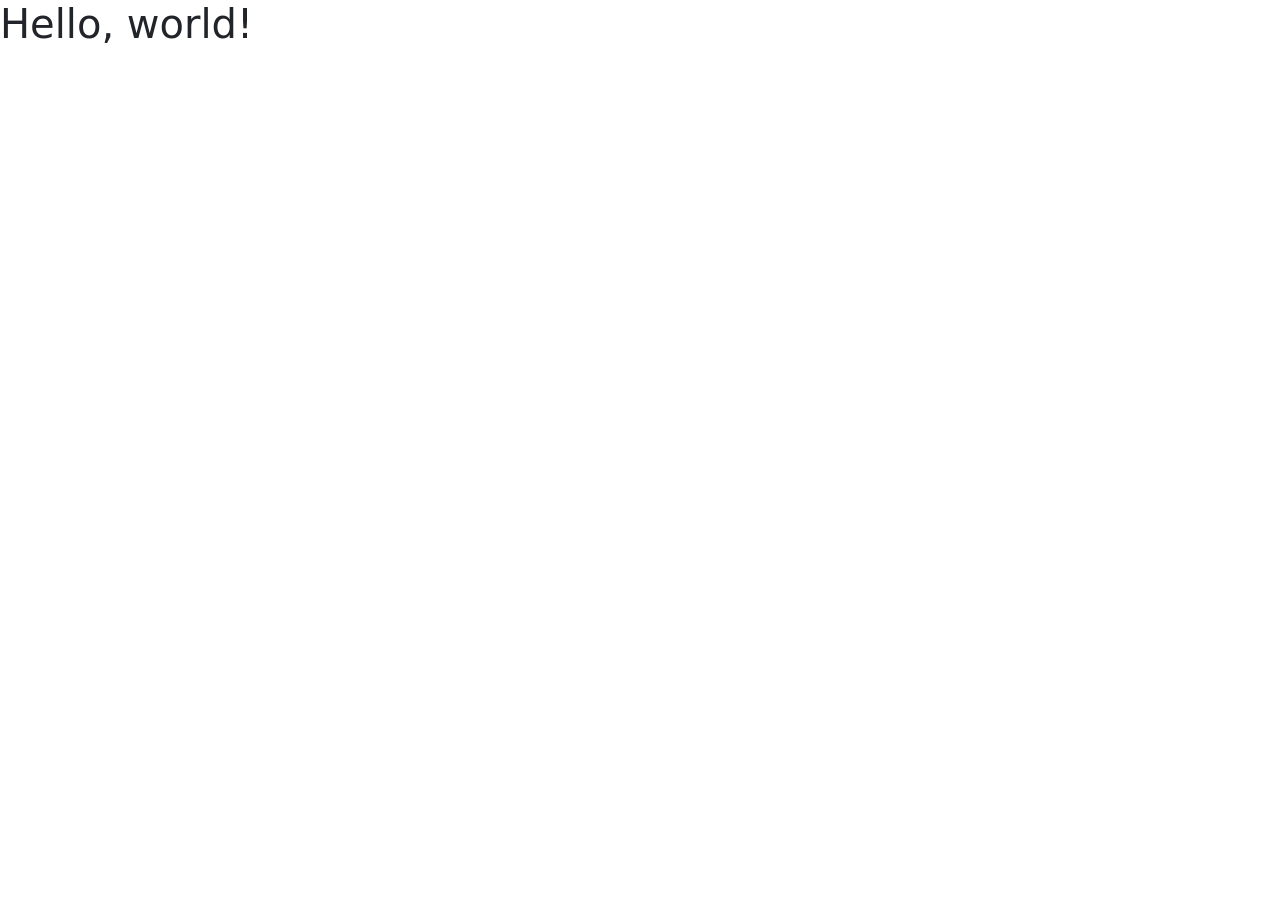
==== index.html @ bb43a1b1 "Carousel" ====
<!doctype html>
<html lang="en">
  <head>
    <!-- Required meta tags -->
    <meta charset="utf-8">
    <meta name="viewport" content="width=device-width, initial-scale=1">

    <!-- Bootstrap CSS -->
    <link href="https://cdn.jsdelivr.net/npm/bootstrap@5.1.3/dist/css/bootstrap.min.css" rel="stylesheet" integrity="sha384-1BmE4kWBq78iYhFldvKuhfTAU6auU8tT94WrHftjDbrCEXSU1oBoqyl2QvZ6jIW3" crossorigin="anonymous">

    <title>Hello, world!</title>
  </head>
  <body>
    <h1>Hello, world!</h1>

    <!-- Optional JavaScript; choose one of the two! -->
    <div id="carouselExampleControls" class="carousel slide" data-bs-ride="carousel">
        <div class="carousel-inner">
          <div class="carousel-item">
            <img src="/Day 9/img/annie-spratt-fDghTk7Typw-unsplash.jpg" class="d-block w-100" alt="...">
          </div>
          <div class="carousel-item">
            <img src="./img/casey-horner-JIdmuiF9luY-unsplash.jpg" class="d-block w-100" alt="...">
          </div>
          <div class="carousel-item">
            <img src="./img/earth-DXuxHw3S5ak-unsplash.jpg" class="d-block w-100" alt="...">
          </div>
          <div class="carousel-item">
            <img src="./img/jakob-rosen-NAEWtz6m9D0-unsplash.jpg" class="d-block w-100" alt="...">
          </div>
          <div class="carousel-item">
            <img src="./img/surface-2T-B5o8ckXc-unsplash.jpg" class="d-block w-100" alt="...">
          </div>
        </div>
        <button class="carousel-control-prev" type="button" data-bs-target="#carouselExampleControls" data-bs-slide="prev">
          <span class="carousel-control-prev-icon" aria-hidden="true"></span>
          <span class="visually-hidden">Previous</span>
        </button>
        <button class="carousel-control-next" type="button" data-bs-target="#carouselExampleControls" data-bs-slide="next">
          <span class="carousel-control-next-icon" aria-hidden="true"></span>
          <span class="visually-hidden">Next</span>
        </button>
      </div>
    <!-- Option 1: Bootstrap Bundle with Popper -->
    <script src="https://cdn.jsdelivr.net/npm/bootstrap@5.1.3/dist/js/bootstrap.bundle.min.js" integrity="sha384-ka7Sk0Gln4gmtz2MlQnikT1wXgYsOg+OMhuP+IlRH9sENBO0LRn5q+8nbTov4+1p" crossorigin="anonymous"></script>

    <!-- Option 2: Separate Popper and Bootstrap JS -->
    <!--
    <script src="https://cdn.jsdelivr.net/npm/@popperjs/core@2.10.2/dist/umd/popper.min.js" integrity="sha384-7+zCNj/IqJ95wo16oMtfsKbZ9ccEh31eOz1HGyDuCQ6wgnyJNSYdrPa03rtR1zdB" crossorigin="anonymous"></script>
    <script src="https://cdn.jsdelivr.net/npm/bootstrap@5.1.3/dist/js/bootstrap.min.js" integrity="sha384-QJHtvGhmr9XOIpI6YVutG+2QOK9T+ZnN4kzFN1RtK3zEFEIsxhlmWl5/YESvpZ13" crossorigin="anonymous"></script>
    -->
  </body>
</html>
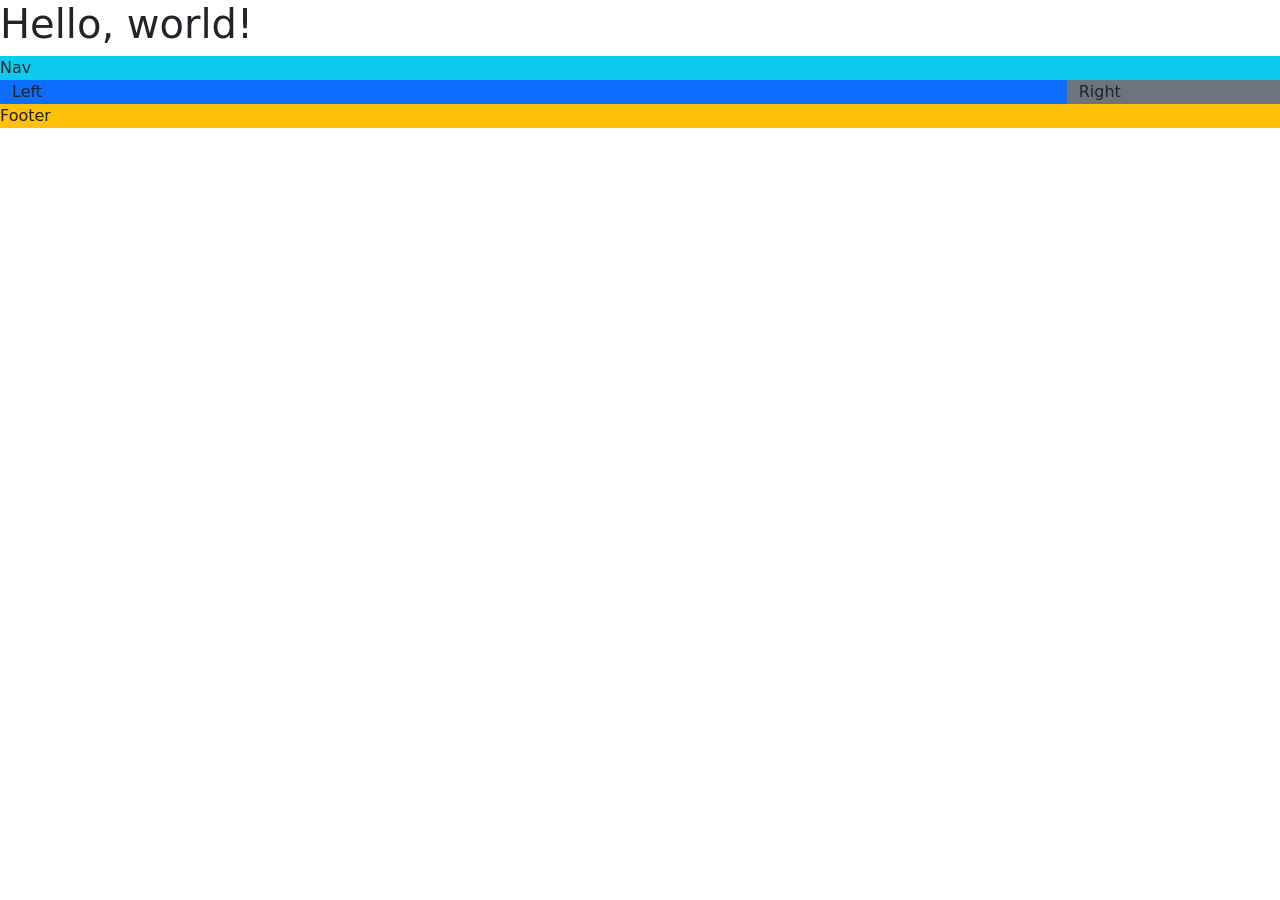
==== commit b6a81a1f: "collab practice" ====
--- a/index.html
+++ b/index.html
@@ -1,53 +1,22 @@
-<!doctype html>
+<!DOCTYPE html>
 <html lang="en">
-  <head>
-    <!-- Required meta tags -->
-    <meta charset="utf-8">
-    <meta name="viewport" content="width=device-width, initial-scale=1">
-
-    <!-- Bootstrap CSS -->
+<head>
+    <meta charset="UTF-8">
+    <meta http-equiv="X-UA-Compatible" content="IE=edge">
+    <meta name="viewport" content="width=device-width, initial-scale=1.0">
     <link href="https://cdn.jsdelivr.net/npm/bootstrap@5.1.3/dist/css/bootstrap.min.css" rel="stylesheet" integrity="sha384-1BmE4kWBq78iYhFldvKuhfTAU6auU8tT94WrHftjDbrCEXSU1oBoqyl2QvZ6jIW3" crossorigin="anonymous">
-
-    <title>Hello, world!</title>
-  </head>
-  <body>
+    <title>Document</title>
+</head>
+<body>
     <h1>Hello, world!</h1>
-
-    <!-- Optional JavaScript; choose one of the two! -->
-    <div id="carouselExampleControls" class="carousel slide" data-bs-ride="carousel">
-        <div class="carousel-inner">
-          <div class="carousel-item">
-            <img src="/Day 9/img/annie-spratt-fDghTk7Typw-unsplash.jpg" class="d-block w-100" alt="...">
-          </div>
-          <div class="carousel-item">
-            <img src="./img/casey-horner-JIdmuiF9luY-unsplash.jpg" class="d-block w-100" alt="...">
-          </div>
-          <div class="carousel-item">
-            <img src="./img/earth-DXuxHw3S5ak-unsplash.jpg" class="d-block w-100" alt="...">
-          </div>
-          <div class="carousel-item">
-            <img src="./img/jakob-rosen-NAEWtz6m9D0-unsplash.jpg" class="d-block w-100" alt="...">
-          </div>
-          <div class="carousel-item">
-            <img src="./img/surface-2T-B5o8ckXc-unsplash.jpg" class="d-block w-100" alt="...">
-          </div>
+    <div class="container-fluid">
+        <div class="row bg-info">Nav</div>
+        <div class="row">
+            <div class="col-10 bg-primary ad">Left</div>
+            <div class="col-2 bg-secondary">Right</div>
         </div>
-        <button class="carousel-control-prev" type="button" data-bs-target="#carouselExampleControls" data-bs-slide="prev">
-          <span class="carousel-control-prev-icon" aria-hidden="true"></span>
-          <span class="visually-hidden">Previous</span>
-        </button>
-        <button class="carousel-control-next" type="button" data-bs-target="#carouselExampleControls" data-bs-slide="next">
-          <span class="carousel-control-next-icon" aria-hidden="true"></span>
-          <span class="visually-hidden">Next</span>
-        </button>
-      </div>
-    <!-- Option 1: Bootstrap Bundle with Popper -->
+        <div class="row bg-warning">Footer</div>
+    </div>
     <script src="https://cdn.jsdelivr.net/npm/bootstrap@5.1.3/dist/js/bootstrap.bundle.min.js" integrity="sha384-ka7Sk0Gln4gmtz2MlQnikT1wXgYsOg+OMhuP+IlRH9sENBO0LRn5q+8nbTov4+1p" crossorigin="anonymous"></script>
-
-    <!-- Option 2: Separate Popper and Bootstrap JS -->
-    <!--
-    <script src="https://cdn.jsdelivr.net/npm/@popperjs/core@2.10.2/dist/umd/popper.min.js" integrity="sha384-7+zCNj/IqJ95wo16oMtfsKbZ9ccEh31eOz1HGyDuCQ6wgnyJNSYdrPa03rtR1zdB" crossorigin="anonymous"></script>
-    <script src="https://cdn.jsdelivr.net/npm/bootstrap@5.1.3/dist/js/bootstrap.min.js" integrity="sha384-QJHtvGhmr9XOIpI6YVutG+2QOK9T+ZnN4kzFN1RtK3zEFEIsxhlmWl5/YESvpZ13" crossorigin="anonymous"></script>
-    -->
-  </body>
+</body>
 </html>
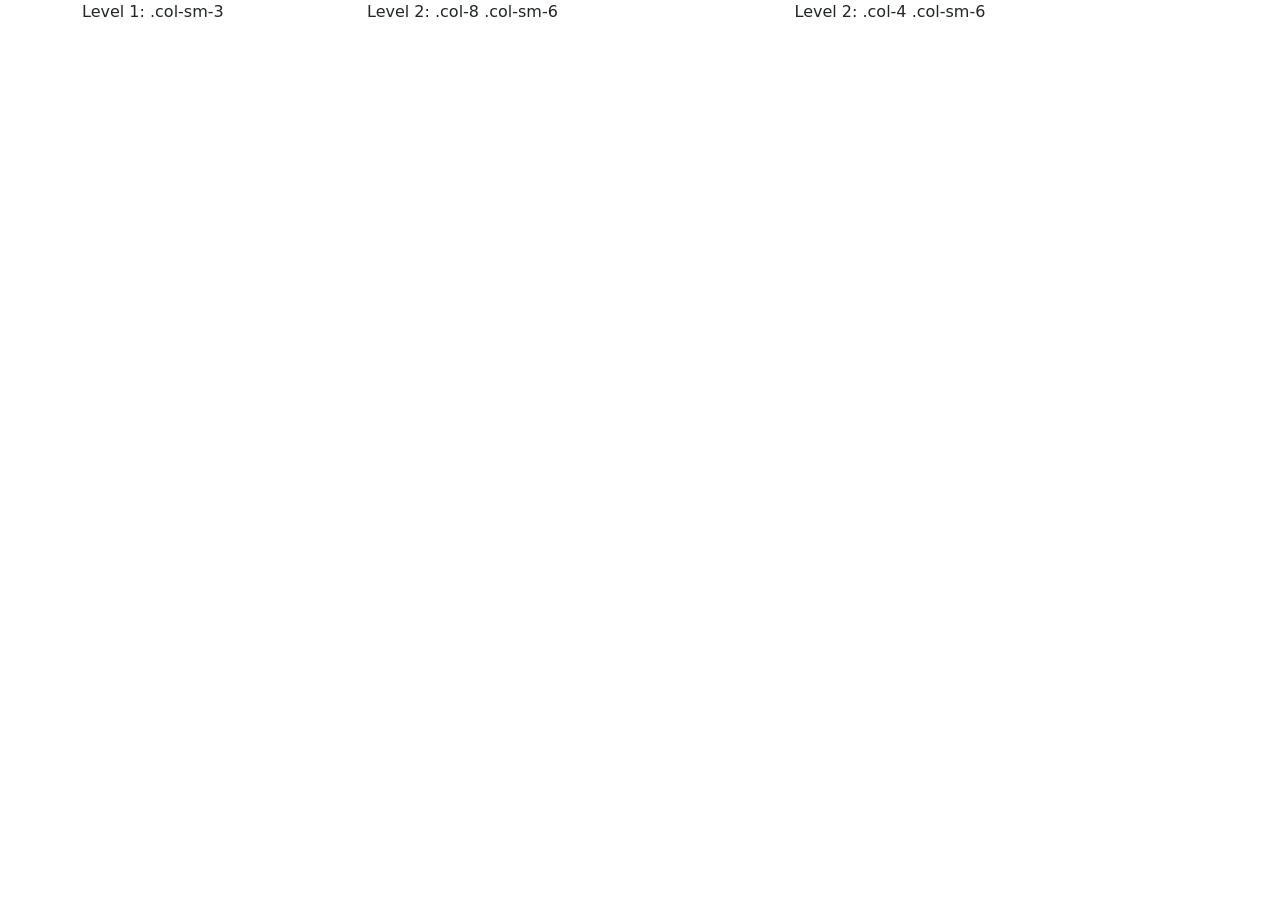
==== commit 3f9728b5: "collab-practice" ====
--- a/index.html
+++ b/index.html
@@ -1,22 +1,43 @@
-<!DOCTYPE html>
+<!doctype html>
 <html lang="en">
-<head>
-    <meta charset="UTF-8">
-    <meta http-equiv="X-UA-Compatible" content="IE=edge">
-    <meta name="viewport" content="width=device-width, initial-scale=1.0">
+  <head>
+    <!-- Required meta tags -->
+    <meta charset="utf-8">
+    <meta name="viewport" content="width=device-width, initial-scale=1">
+
+    <!-- Bootstrap CSS -->
     <link href="https://cdn.jsdelivr.net/npm/bootstrap@5.1.3/dist/css/bootstrap.min.css" rel="stylesheet" integrity="sha384-1BmE4kWBq78iYhFldvKuhfTAU6auU8tT94WrHftjDbrCEXSU1oBoqyl2QvZ6jIW3" crossorigin="anonymous">
-    <title>Document</title>
-</head>
-<body>
-    <h1>Hello, world!</h1>
-    <div class="container-fluid">
-        <div class="row bg-info">Nav</div>
+
+  </head>
+  <body>
+    <title>Hello, world!</title>
+    <div class="container">
         <div class="row">
-            <div class="col-10 bg-primary ad">Left</div>
-            <div class="col-2 bg-secondary">Right</div>
+          <div class="col-sm-3">
+            Level 1: .col-sm-3
+          </div>
+          <div class="col-sm-9">
+            <div class="row">
+              <div class="col-8 col-sm-6">
+                Level 2: .col-8 .col-sm-6
+              </div>
+              <div class="col-4 col-sm-6">
+                Level 2: .col-4 .col-sm-6
+              </div>
+            </div>
+          </div>
         </div>
-        <div class="row bg-warning">Footer</div>
-    </div>
+      </div>
+
+    <!-- Optional JavaScript; choose one of the two! -->
+
+    <!-- Option 1: Bootstrap Bundle with Popper -->
     <script src="https://cdn.jsdelivr.net/npm/bootstrap@5.1.3/dist/js/bootstrap.bundle.min.js" integrity="sha384-ka7Sk0Gln4gmtz2MlQnikT1wXgYsOg+OMhuP+IlRH9sENBO0LRn5q+8nbTov4+1p" crossorigin="anonymous"></script>
-</body>
+
+    <!-- Option 2: Separate Popper and Bootstrap JS -->
+    <!--
+    <script src="https://cdn.jsdelivr.net/npm/@popperjs/core@2.10.2/dist/umd/popper.min.js" integrity="sha384-7+zCNj/IqJ95wo16oMtfsKbZ9ccEh31eOz1HGyDuCQ6wgnyJNSYdrPa03rtR1zdB" crossorigin="anonymous"></script>
+    <script src="https://cdn.jsdelivr.net/npm/bootstrap@5.1.3/dist/js/bootstrap.min.js" integrity="sha384-QJHtvGhmr9XOIpI6YVutG+2QOK9T+ZnN4kzFN1RtK3zEFEIsxhlmWl5/YESvpZ13" crossorigin="anonymous"></script>
+    -->
+  </body>
 </html>
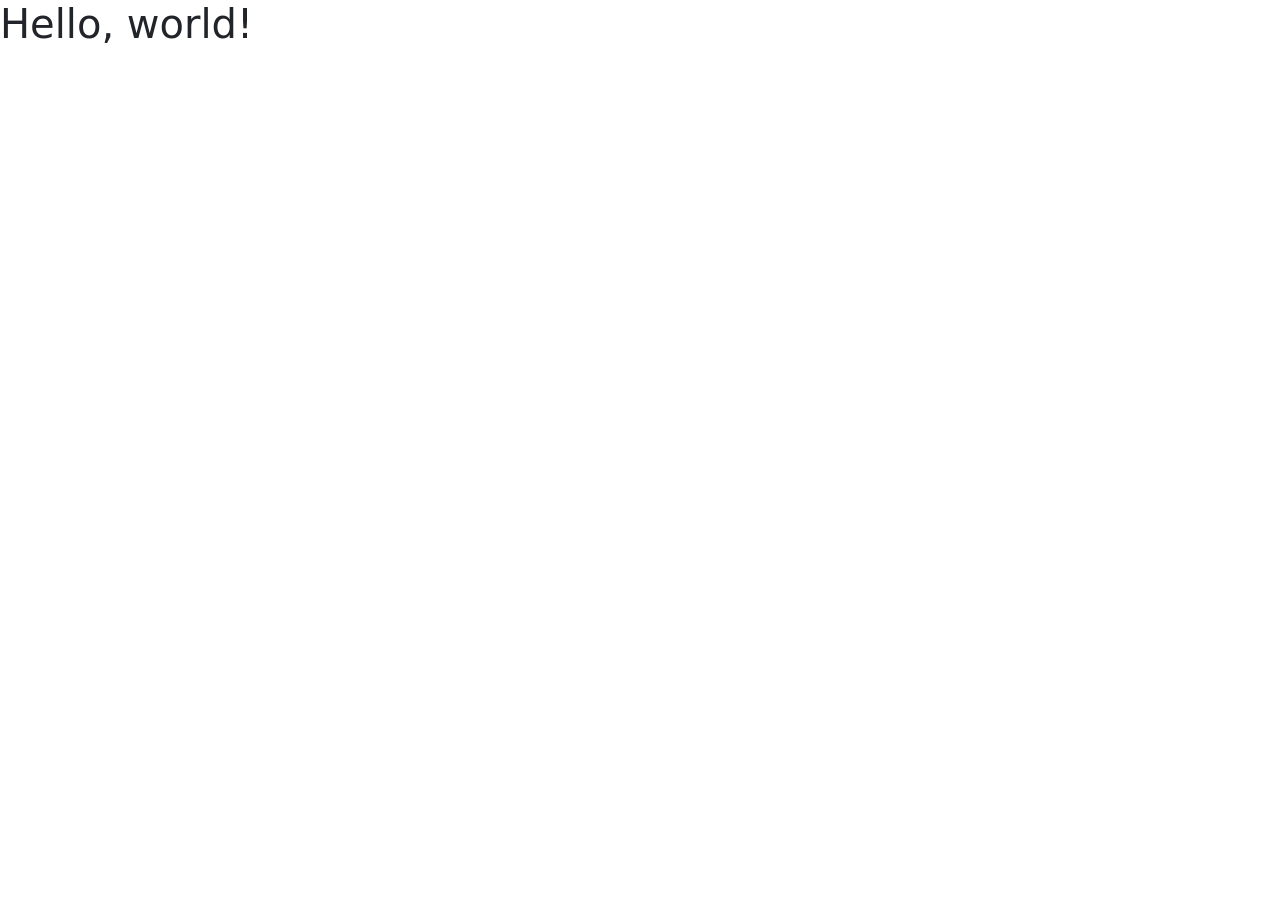
==== commit 54536cf7: "Bootstrap_Boilerplate" ====
--- a/index.html
+++ b/index.html
@@ -1,43 +1,27 @@
-<!doctype html>
+<!DOCTYPE html>
 <html lang="en">
-  <head>
-    <!-- Required meta tags -->
-    <meta charset="utf-8">
-    <meta name="viewport" content="width=device-width, initial-scale=1">
-
-    <!-- Bootstrap CSS -->
-    <link href="https://cdn.jsdelivr.net/npm/bootstrap@5.1.3/dist/css/bootstrap.min.css" rel="stylesheet" integrity="sha384-1BmE4kWBq78iYhFldvKuhfTAU6auU8tT94WrHftjDbrCEXSU1oBoqyl2QvZ6jIW3" crossorigin="anonymous">
-
-  </head>
-  <body>
-    <title>Hello, world!</title>
-    <div class="container">
-        <div class="row">
-          <div class="col-sm-3">
-            Level 1: .col-sm-3
-          </div>
-          <div class="col-sm-9">
-            <div class="row">
-              <div class="col-8 col-sm-6">
-                Level 2: .col-8 .col-sm-6
-              </div>
-              <div class="col-4 col-sm-6">
-                Level 2: .col-4 .col-sm-6
-              </div>
-            </div>
-          </div>
-        </div>
-      </div>
-
-    <!-- Optional JavaScript; choose one of the two! -->
-
-    <!-- Option 1: Bootstrap Bundle with Popper -->
-    <script src="https://cdn.jsdelivr.net/npm/bootstrap@5.1.3/dist/js/bootstrap.bundle.min.js" integrity="sha384-ka7Sk0Gln4gmtz2MlQnikT1wXgYsOg+OMhuP+IlRH9sENBO0LRn5q+8nbTov4+1p" crossorigin="anonymous"></script>
-
-    <!-- Option 2: Separate Popper and Bootstrap JS -->
-    <!--
-    <script src="https://cdn.jsdelivr.net/npm/@popperjs/core@2.10.2/dist/umd/popper.min.js" integrity="sha384-7+zCNj/IqJ95wo16oMtfsKbZ9ccEh31eOz1HGyDuCQ6wgnyJNSYdrPa03rtR1zdB" crossorigin="anonymous"></script>
-    <script src="https://cdn.jsdelivr.net/npm/bootstrap@5.1.3/dist/js/bootstrap.min.js" integrity="sha384-QJHtvGhmr9XOIpI6YVutG+2QOK9T+ZnN4kzFN1RtK3zEFEIsxhlmWl5/YESvpZ13" crossorigin="anonymous"></script>
-    -->
-  </body>
+    <head>
+        <!-- Required meta tags -->
+        <meta charset="utf-8">
+        <meta name="viewport" content="width=device-width, initial-scale=1">
+    
+        <!-- Bootstrap CSS -->
+        <link href="https://cdn.jsdelivr.net/npm/bootstrap@5.1.3/dist/css/bootstrap.min.css" rel="stylesheet" integrity="sha384-1BmE4kWBq78iYhFldvKuhfTAU6auU8tT94WrHftjDbrCEXSU1oBoqyl2QvZ6jIW3" crossorigin="anonymous">
+    
+        <title>Hello, world!</title>
+      </head>
+      <body>
+        <h1>Hello, world!</h1>
+    
+        <!-- Optional JavaScript; choose one of the two! -->
+    
+        <!-- Option 1: Bootstrap Bundle with Popper -->
+        <script src="https://cdn.jsdelivr.net/npm/bootstrap@5.1.3/dist/js/bootstrap.bundle.min.js" integrity="sha384-ka7Sk0Gln4gmtz2MlQnikT1wXgYsOg+OMhuP+IlRH9sENBO0LRn5q+8nbTov4+1p" crossorigin="anonymous"></script>
+    
+        <!-- Option 2: Separate Popper and Bootstrap JS -->
+        <!--
+        <script src="https://cdn.jsdelivr.net/npm/@popperjs/core@2.10.2/dist/umd/popper.min.js" integrity="sha384-7+zCNj/IqJ95wo16oMtfsKbZ9ccEh31eOz1HGyDuCQ6wgnyJNSYdrPa03rtR1zdB" crossorigin="anonymous"></script>
+        <script src="https://cdn.jsdelivr.net/npm/bootstrap@5.1.3/dist/js/bootstrap.min.js" integrity="sha384-QJHtvGhmr9XOIpI6YVutG+2QOK9T+ZnN4kzFN1RtK3zEFEIsxhlmWl5/YESvpZ13" crossorigin="anonymous"></script>
+        -->
+      </body>
 </html>
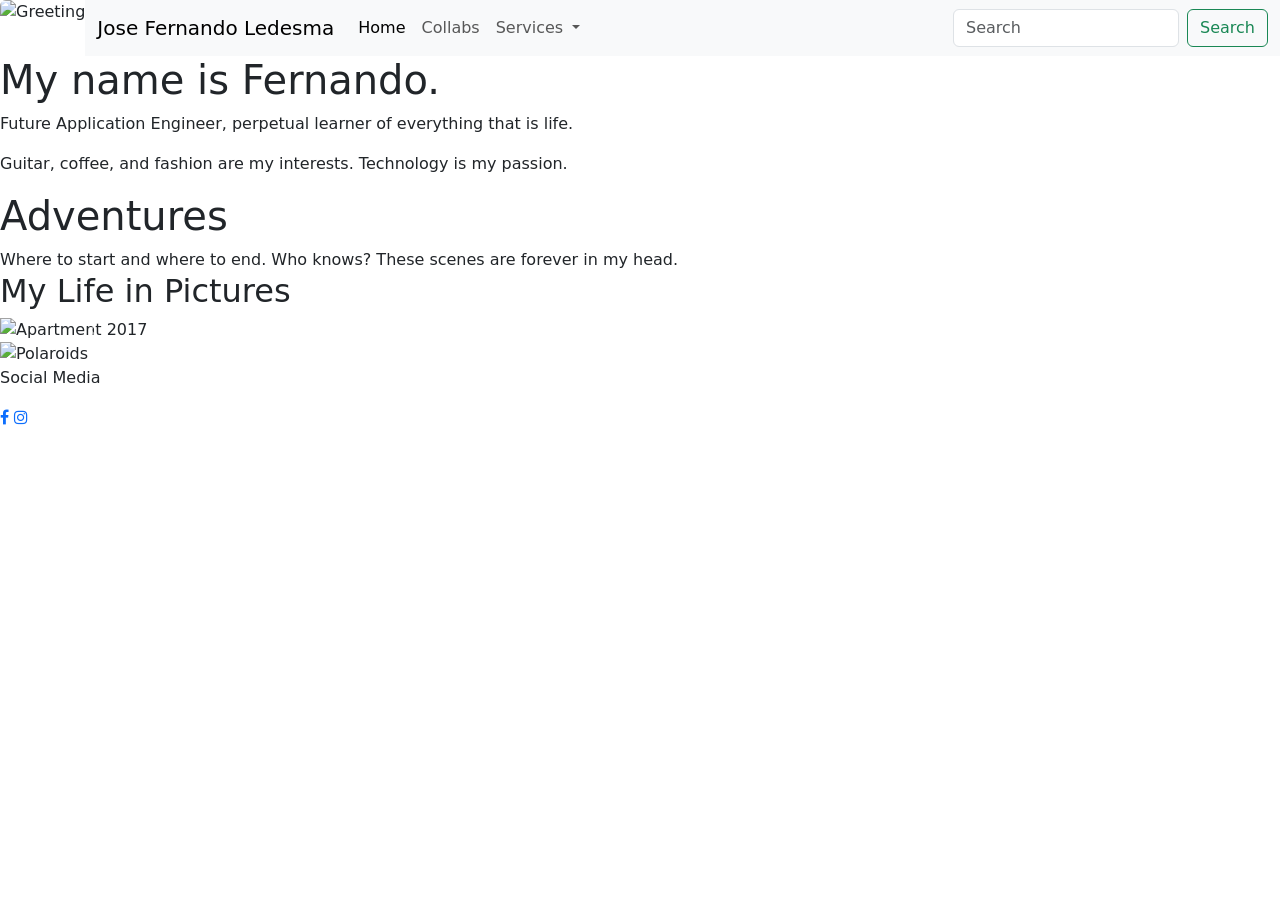
==== commit ad96be76: "Portfolio" ====
--- a/index.html
+++ b/index.html
@@ -1,27 +1,157 @@
-<!DOCTYPE html>
+<!doctype html>
 <html lang="en">
-    <head>
-        <!-- Required meta tags -->
-        <meta charset="utf-8">
-        <meta name="viewport" content="width=device-width, initial-scale=1">
-    
-        <!-- Bootstrap CSS -->
-        <link href="https://cdn.jsdelivr.net/npm/bootstrap@5.1.3/dist/css/bootstrap.min.css" rel="stylesheet" integrity="sha384-1BmE4kWBq78iYhFldvKuhfTAU6auU8tT94WrHftjDbrCEXSU1oBoqyl2QvZ6jIW3" crossorigin="anonymous">
-    
-        <title>Hello, world!</title>
-      </head>
-      <body>
-        <h1>Hello, world!</h1>
-    
-        <!-- Optional JavaScript; choose one of the two! -->
-    
-        <!-- Option 1: Bootstrap Bundle with Popper -->
-        <script src="https://cdn.jsdelivr.net/npm/bootstrap@5.1.3/dist/js/bootstrap.bundle.min.js" integrity="sha384-ka7Sk0Gln4gmtz2MlQnikT1wXgYsOg+OMhuP+IlRH9sENBO0LRn5q+8nbTov4+1p" crossorigin="anonymous"></script>
-    
-        <!-- Option 2: Separate Popper and Bootstrap JS -->
-        <!--
-        <script src="https://cdn.jsdelivr.net/npm/@popperjs/core@2.10.2/dist/umd/popper.min.js" integrity="sha384-7+zCNj/IqJ95wo16oMtfsKbZ9ccEh31eOz1HGyDuCQ6wgnyJNSYdrPa03rtR1zdB" crossorigin="anonymous"></script>
-        <script src="https://cdn.jsdelivr.net/npm/bootstrap@5.1.3/dist/js/bootstrap.min.js" integrity="sha384-QJHtvGhmr9XOIpI6YVutG+2QOK9T+ZnN4kzFN1RtK3zEFEIsxhlmWl5/YESvpZ13" crossorigin="anonymous"></script>
-        -->
-      </body>
+  <head>
+    <!-- Required meta tags -->
+    <meta charset="utf-8">
+    <meta name="viewport" content="width=device-width, initial-scale=1">
+    <link rel="stylesheet" href="./css/style.css">
+    <!-- Bootstrap CSS -->
+    <link href="https://cdn.jsdelivr.net/npm/bootstrap@5.1.3/dist/css/bootstrap.min.css" rel="stylesheet" integrity="sha384-1BmE4kWBq78iYhFldvKuhfTAU6auU8tT94WrHftjDbrCEXSU1oBoqyl2QvZ6jIW3" crossorigin="anonymous">
+    <link rel="stylesheet" href="https://cdnjs.cloudflare.com/ajax/libs/font-awesome/4.7.0/css/font-awesome.min.css">
+    <title>FERNANDO LEDESMA</title>
+  </head>
+  <body>
+<img src="./img/Vintage Apple ad.jpg" class="apple rounded float-start mw-10 mh-10" alt="Greeting">
+<nav class="navbar navbar-expand-lg navbar-light bg-light">
+  <div class="container-fluid">
+    <a class="navbar-brand" href="#">Jose Fernando Ledesma</a>
+    <button class="navbar-toggler" type="button" data-bs-toggle="collapse" data-bs-target="#navbarSupportedContent" aria-controls="navbarSupportedContent" aria-expanded="false" aria-label="Toggle navigation">
+      <span class="navbar-toggler-icon"></span>
+    </button>
+    <div class="collapse navbar-collapse" id="navbarSupportedContent">
+      <ul class="navbar-nav me-auto mb-2 mb-lg-0">
+        <li class="nav-item">
+          <a class="nav-link active" aria-current="page" href="#">Home</a>
+        </li>
+        <li class="nav-item">
+          <a class="nav-link" href="#">Collabs</a>
+        </li>
+        <li class="nav-item dropdown">
+          <a class="nav-link dropdown-toggle" href="#" id="navbarDropdown" role="button" data-bs-toggle="dropdown" aria-expanded="false">
+            Services
+          </a>
+          <ul class="dropdown-menu" aria-labelledby="navbarDropdown">
+            <li><a class="dropdown-item" href="#">About Us</a></li>
+            <li><a class="dropdown-item" href="#">Contact</a></li>
+            <li><hr class="dropdown-divider"></li>
+            <li><a class="dropdown-item" href="#">Shop</a></li>
+          </ul>
+        </li>
+      </ul>
+      <form class="d-flex">
+        <input class="form-control me-2" type="search" placeholder="Search" aria-label="Search">
+        <button class="btn btn-outline-success" type="submit">Search</button>
+      </form>
+
+    </div>
+  </div>
+</nav>
+<div class="jumbotron">
+    <h1>My name is Fernando.</h1>      
+    <p>Future Application Engineer, perpetual learner of everything that is life.</p>
+    <p>Guitar, coffee, and fashion are my interests. Technology is my passion.</p>
+</div> 
+<div id="parallax"></div>
+<div class="jumbotron">
+    <h1>Adventures</h1>      
+    <span>Where to start and where to end. Who knows? These scenes are forever in my head.</span>
+  </div>
+  <h2>My Life in Pictures</h2>
+  <div id="carouselExampleFade" class="carousel slide carousel-fade" data-bs-ride="carousel">
+    <div class="carousel-inner">
+      <div class="carousel-item active">
+        <img src="./img/IMG_20200222_223105_734.JPG" class="d-block w-100" alt="Apartment 2017">
+        <div class="carousel-caption">
+          <p>Eaves Phillips Ranch Apartment 2017</p>
+        </div>
+      </div>
+      <div class="carousel-item">
+        <img src="./img/20171017_205351.jpg" class="d-block w-100" alt="Echo Park">
+        <div class="carousel-caption">
+          <p>Echo Park 2017</p>
+        </div>  
+      </div>
+      <div class="carousel-item">
+        <img src="./img/20190226_133439.JPG" class="d-block w-100" alt="TMC 2018">
+        <div class="carousel-caption">
+          <p>Tierra Mia Coffee 2018</p>
+        </div>
+      </div>
+      <div class="carousel-item">
+        <img src="./img/20180826_161213.JPG" class="d-block w-100" alt="TMC Women's March">
+        <div class="carousel-caption">
+          <p>After Women's March</p>
+        </div>
+      </div>
+      <div class="carousel-item">
+        <img src="./img/20171118_134623.jpg" class="d-block w-100" alt="Yosemite">
+        <div class="carousel-caption">
+          <p>Yosemite 2018</p>
+        </div>
+      </div>
+      <div class="carousel-item">
+        <img src="./img/20180822_003640.jpg" class="d-block w-100" alt="Little Tokyo">
+        <div class="carousel-caption">
+          <p>Little Tokyo 2018</p>
+        </div>
+      </div>
+      <div class="carousel-item">
+        <img src="./img/IMG_20191113_143527_022.JPG" class="d-block w-100" alt="TMC 2019">
+        <div class="carousel-caption">
+          <p>Tierra Mia Coffee 2019</p>
+        </div>
+      </div>
+      <div class="carousel-item">
+        <img src="./img/IMG_20200524_194702_930.jpg" class="d-block w-100" alt="COVID">
+        <div class="carousel-caption">
+          <p>COVID 2020</p>
+        </div>
+      </div>
+      <div class="carousel-item">
+        <img src="./img/20200806_133816.JPG" class="d-block w-100" alt="Last Day">
+        <div class="carousel-caption">
+          <p>Last Day of COVID Quarantine</p>
+        </div>
+      </div>
+      <div class="carousel-item">
+        <img src="./img/IMG_20200902_194446_979.jpg" class="d-block w-100" alt="Valhalla">
+        <div class="carousel-caption">
+          <p>First Day Living Alone</p>
+        </div>
+      </div>
+      <div class="carousel-item">
+        <img src="./img/36b9117f950c2682-photo.jpg" class="d-block w-100" alt="Blue Honda">
+        <div class="carousel-caption">
+          <p>Oh the places we will go</p>
+        </div>
+      </div>
+
+    </div>
+    <button class="carousel-control-prev" type="button" data-bs-target="#carouselExampleFade" data-bs-slide="prev">
+      <span class="carousel-control-prev-icon" aria-hidden="true"></span>
+      <span class="visually-hidden">Previous</span>
+    </button>
+    <button class="carousel-control-next" type="button" data-bs-target="#carouselExampleFade" data-bs-slide="next">
+      <span class="carousel-control-next-icon" aria-hidden="true"></span>
+      <span class="visually-hidden">Next</span>
+    </button>
+  </div>
+  <img src="./img/9af91c245265a960-photo-full.jpg" class="d-block w-100" alt="Polaroids">
+  <footer>
+    <p>Social Media</p>
+    <a href="https://www.facebook.com/fernando.ledesma.716"><i class="fa fa-facebook"></i></a>
+    <a href="https://www.instagram.com/joseledesma_fer/"><i class="fa fa-instagram"></i></a>
+  </footer>
+
+    <!-- Optional JavaScript; choose one of the two! -->
+
+    <!-- Option 1: Bootstrap Bundle with Popper -->
+    <script src="https://cdn.jsdelivr.net/npm/bootstrap@5.1.3/dist/js/bootstrap.bundle.min.js" integrity="sha384-ka7Sk0Gln4gmtz2MlQnikT1wXgYsOg+OMhuP+IlRH9sENBO0LRn5q+8nbTov4+1p" crossorigin="anonymous"></script>
+
+    <!-- Option 2: Separate Popper and Bootstrap JS -->
+    <!--
+    <script src="https://cdn.jsdelivr.net/npm/@popperjs/core@2.10.2/dist/umd/popper.min.js" integrity="sha384-7+zCNj/IqJ95wo16oMtfsKbZ9ccEh31eOz1HGyDuCQ6wgnyJNSYdrPa03rtR1zdB" crossorigin="anonymous"></script>
+    <script src="https://cdn.jsdelivr.net/npm/bootstrap@5.1.3/dist/js/bootstrap.min.js" integrity="sha384-QJHtvGhmr9XOIpI6YVutG+2QOK9T+ZnN4kzFN1RtK3zEFEIsxhlmWl5/YESvpZ13" crossorigin="anonymous"></script>
+    -->
+  </body>
 </html>
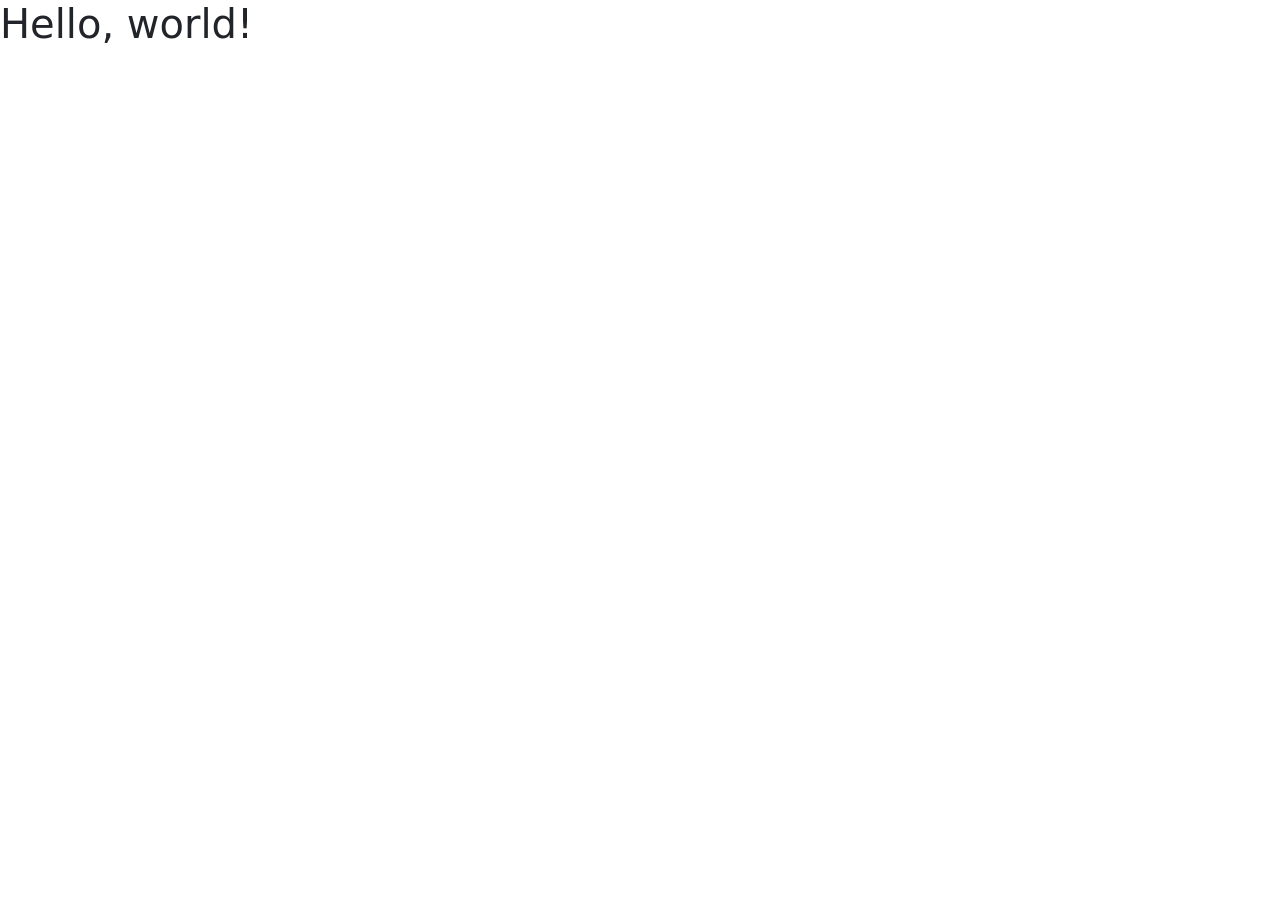
==== commit d4f44c33: "collab practice 2" ====
--- a/index.html
+++ b/index.html
@@ -4,144 +4,14 @@
     <!-- Required meta tags -->
     <meta charset="utf-8">
     <meta name="viewport" content="width=device-width, initial-scale=1">
-    <link rel="stylesheet" href="./css/style.css">
+
     <!-- Bootstrap CSS -->
     <link href="https://cdn.jsdelivr.net/npm/bootstrap@5.1.3/dist/css/bootstrap.min.css" rel="stylesheet" integrity="sha384-1BmE4kWBq78iYhFldvKuhfTAU6auU8tT94WrHftjDbrCEXSU1oBoqyl2QvZ6jIW3" crossorigin="anonymous">
-    <link rel="stylesheet" href="https://cdnjs.cloudflare.com/ajax/libs/font-awesome/4.7.0/css/font-awesome.min.css">
-    <title>FERNANDO LEDESMA</title>
+
+    <title>Hello, world!</title>
   </head>
   <body>
-<img src="./img/Vintage Apple ad.jpg" class="apple rounded float-start mw-10 mh-10" alt="Greeting">
-<nav class="navbar navbar-expand-lg navbar-light bg-light">
-  <div class="container-fluid">
-    <a class="navbar-brand" href="#">Jose Fernando Ledesma</a>
-    <button class="navbar-toggler" type="button" data-bs-toggle="collapse" data-bs-target="#navbarSupportedContent" aria-controls="navbarSupportedContent" aria-expanded="false" aria-label="Toggle navigation">
-      <span class="navbar-toggler-icon"></span>
-    </button>
-    <div class="collapse navbar-collapse" id="navbarSupportedContent">
-      <ul class="navbar-nav me-auto mb-2 mb-lg-0">
-        <li class="nav-item">
-          <a class="nav-link active" aria-current="page" href="#">Home</a>
-        </li>
-        <li class="nav-item">
-          <a class="nav-link" href="#">Collabs</a>
-        </li>
-        <li class="nav-item dropdown">
-          <a class="nav-link dropdown-toggle" href="#" id="navbarDropdown" role="button" data-bs-toggle="dropdown" aria-expanded="false">
-            Services
-          </a>
-          <ul class="dropdown-menu" aria-labelledby="navbarDropdown">
-            <li><a class="dropdown-item" href="#">About Us</a></li>
-            <li><a class="dropdown-item" href="#">Contact</a></li>
-            <li><hr class="dropdown-divider"></li>
-            <li><a class="dropdown-item" href="#">Shop</a></li>
-          </ul>
-        </li>
-      </ul>
-      <form class="d-flex">
-        <input class="form-control me-2" type="search" placeholder="Search" aria-label="Search">
-        <button class="btn btn-outline-success" type="submit">Search</button>
-      </form>
-
-    </div>
-  </div>
-</nav>
-<div class="jumbotron">
-    <h1>My name is Fernando.</h1>      
-    <p>Future Application Engineer, perpetual learner of everything that is life.</p>
-    <p>Guitar, coffee, and fashion are my interests. Technology is my passion.</p>
-</div> 
-<div id="parallax"></div>
-<div class="jumbotron">
-    <h1>Adventures</h1>      
-    <span>Where to start and where to end. Who knows? These scenes are forever in my head.</span>
-  </div>
-  <h2>My Life in Pictures</h2>
-  <div id="carouselExampleFade" class="carousel slide carousel-fade" data-bs-ride="carousel">
-    <div class="carousel-inner">
-      <div class="carousel-item active">
-        <img src="./img/IMG_20200222_223105_734.JPG" class="d-block w-100" alt="Apartment 2017">
-        <div class="carousel-caption">
-          <p>Eaves Phillips Ranch Apartment 2017</p>
-        </div>
-      </div>
-      <div class="carousel-item">
-        <img src="./img/20171017_205351.jpg" class="d-block w-100" alt="Echo Park">
-        <div class="carousel-caption">
-          <p>Echo Park 2017</p>
-        </div>  
-      </div>
-      <div class="carousel-item">
-        <img src="./img/20190226_133439.JPG" class="d-block w-100" alt="TMC 2018">
-        <div class="carousel-caption">
-          <p>Tierra Mia Coffee 2018</p>
-        </div>
-      </div>
-      <div class="carousel-item">
-        <img src="./img/20180826_161213.JPG" class="d-block w-100" alt="TMC Women's March">
-        <div class="carousel-caption">
-          <p>After Women's March</p>
-        </div>
-      </div>
-      <div class="carousel-item">
-        <img src="./img/20171118_134623.jpg" class="d-block w-100" alt="Yosemite">
-        <div class="carousel-caption">
-          <p>Yosemite 2018</p>
-        </div>
-      </div>
-      <div class="carousel-item">
-        <img src="./img/20180822_003640.jpg" class="d-block w-100" alt="Little Tokyo">
-        <div class="carousel-caption">
-          <p>Little Tokyo 2018</p>
-        </div>
-      </div>
-      <div class="carousel-item">
-        <img src="./img/IMG_20191113_143527_022.JPG" class="d-block w-100" alt="TMC 2019">
-        <div class="carousel-caption">
-          <p>Tierra Mia Coffee 2019</p>
-        </div>
-      </div>
-      <div class="carousel-item">
-        <img src="./img/IMG_20200524_194702_930.jpg" class="d-block w-100" alt="COVID">
-        <div class="carousel-caption">
-          <p>COVID 2020</p>
-        </div>
-      </div>
-      <div class="carousel-item">
-        <img src="./img/20200806_133816.JPG" class="d-block w-100" alt="Last Day">
-        <div class="carousel-caption">
-          <p>Last Day of COVID Quarantine</p>
-        </div>
-      </div>
-      <div class="carousel-item">
-        <img src="./img/IMG_20200902_194446_979.jpg" class="d-block w-100" alt="Valhalla">
-        <div class="carousel-caption">
-          <p>First Day Living Alone</p>
-        </div>
-      </div>
-      <div class="carousel-item">
-        <img src="./img/36b9117f950c2682-photo.jpg" class="d-block w-100" alt="Blue Honda">
-        <div class="carousel-caption">
-          <p>Oh the places we will go</p>
-        </div>
-      </div>
-
-    </div>
-    <button class="carousel-control-prev" type="button" data-bs-target="#carouselExampleFade" data-bs-slide="prev">
-      <span class="carousel-control-prev-icon" aria-hidden="true"></span>
-      <span class="visually-hidden">Previous</span>
-    </button>
-    <button class="carousel-control-next" type="button" data-bs-target="#carouselExampleFade" data-bs-slide="next">
-      <span class="carousel-control-next-icon" aria-hidden="true"></span>
-      <span class="visually-hidden">Next</span>
-    </button>
-  </div>
-  <img src="./img/9af91c245265a960-photo-full.jpg" class="d-block w-100" alt="Polaroids">
-  <footer>
-    <p>Social Media</p>
-    <a href="https://www.facebook.com/fernando.ledesma.716"><i class="fa fa-facebook"></i></a>
-    <a href="https://www.instagram.com/joseledesma_fer/"><i class="fa fa-instagram"></i></a>
-  </footer>
+    <h1>Hello, world!</h1>
 
     <!-- Optional JavaScript; choose one of the two! -->
 
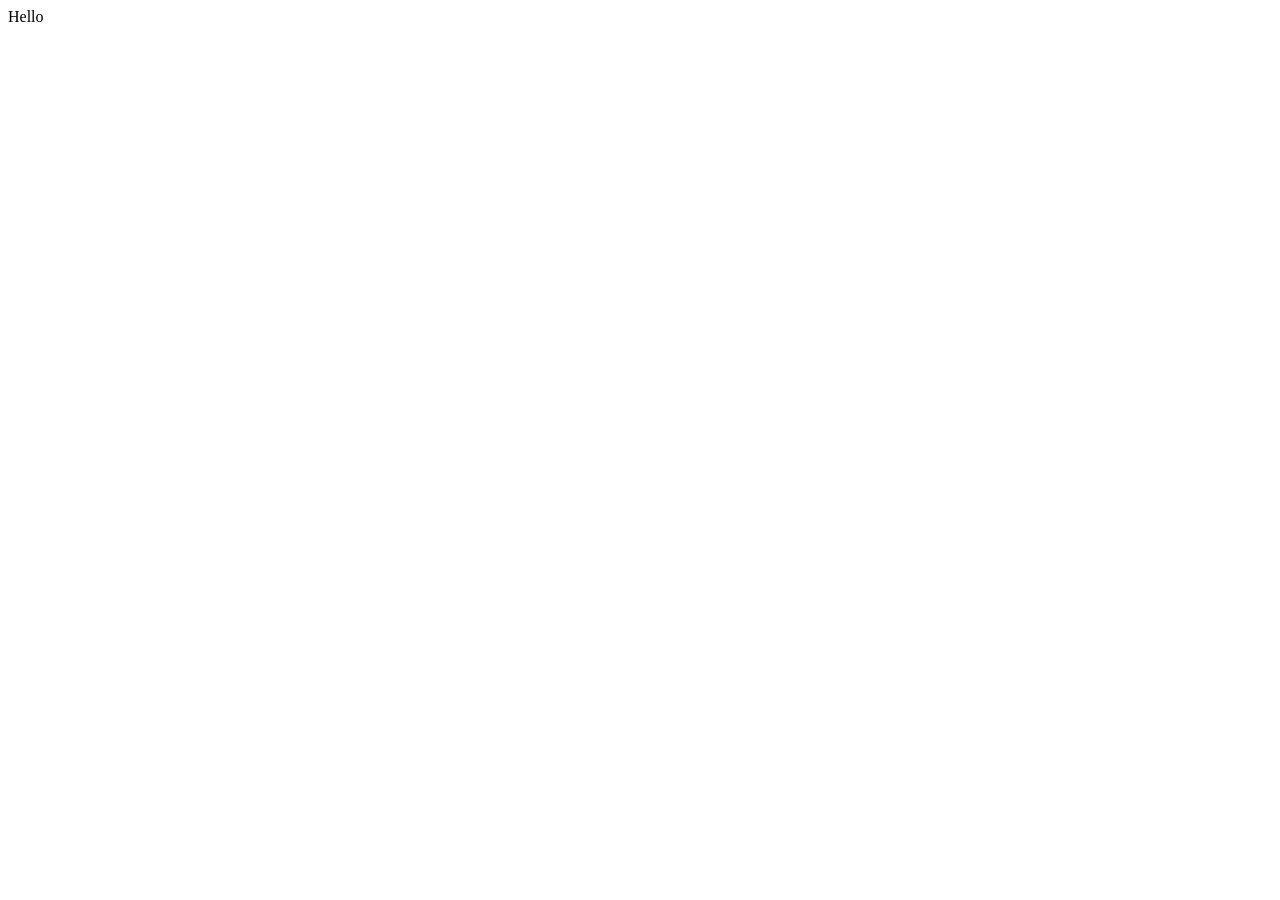
==== commit 1ed3d33b: "MFP Daily Challenge" ====
--- a/index.html
+++ b/index.html
@@ -1,27 +1,12 @@
-<!doctype html>
+<!DOCTYPE html>
 <html lang="en">
-  <head>
-    <!-- Required meta tags -->
-    <meta charset="utf-8">
-    <meta name="viewport" content="width=device-width, initial-scale=1">
-
-    <!-- Bootstrap CSS -->
-    <link href="https://cdn.jsdelivr.net/npm/bootstrap@5.1.3/dist/css/bootstrap.min.css" rel="stylesheet" integrity="sha384-1BmE4kWBq78iYhFldvKuhfTAU6auU8tT94WrHftjDbrCEXSU1oBoqyl2QvZ6jIW3" crossorigin="anonymous">
-
-    <title>Hello, world!</title>
-  </head>
-  <body>
-    <h1>Hello, world!</h1>
-
-    <!-- Optional JavaScript; choose one of the two! -->
-
-    <!-- Option 1: Bootstrap Bundle with Popper -->
-    <script src="https://cdn.jsdelivr.net/npm/bootstrap@5.1.3/dist/js/bootstrap.bundle.min.js" integrity="sha384-ka7Sk0Gln4gmtz2MlQnikT1wXgYsOg+OMhuP+IlRH9sENBO0LRn5q+8nbTov4+1p" crossorigin="anonymous"></script>
-
-    <!-- Option 2: Separate Popper and Bootstrap JS -->
-    <!--
-    <script src="https://cdn.jsdelivr.net/npm/@popperjs/core@2.10.2/dist/umd/popper.min.js" integrity="sha384-7+zCNj/IqJ95wo16oMtfsKbZ9ccEh31eOz1HGyDuCQ6wgnyJNSYdrPa03rtR1zdB" crossorigin="anonymous"></script>
-    <script src="https://cdn.jsdelivr.net/npm/bootstrap@5.1.3/dist/js/bootstrap.min.js" integrity="sha384-QJHtvGhmr9XOIpI6YVutG+2QOK9T+ZnN4kzFN1RtK3zEFEIsxhlmWl5/YESvpZ13" crossorigin="anonymous"></script>
-    -->
-  </body>
+<head>
+    <meta charset="UTF-8">
+    <meta http-equiv="X-UA-Compatible" content="IE=edge">
+    <meta name="viewport" content="width=device-width, initial-scale=1.0">
+    <title>Document</title>
+</head>
+<body>
+    <div>Hello</div>
+</body>
 </html>
